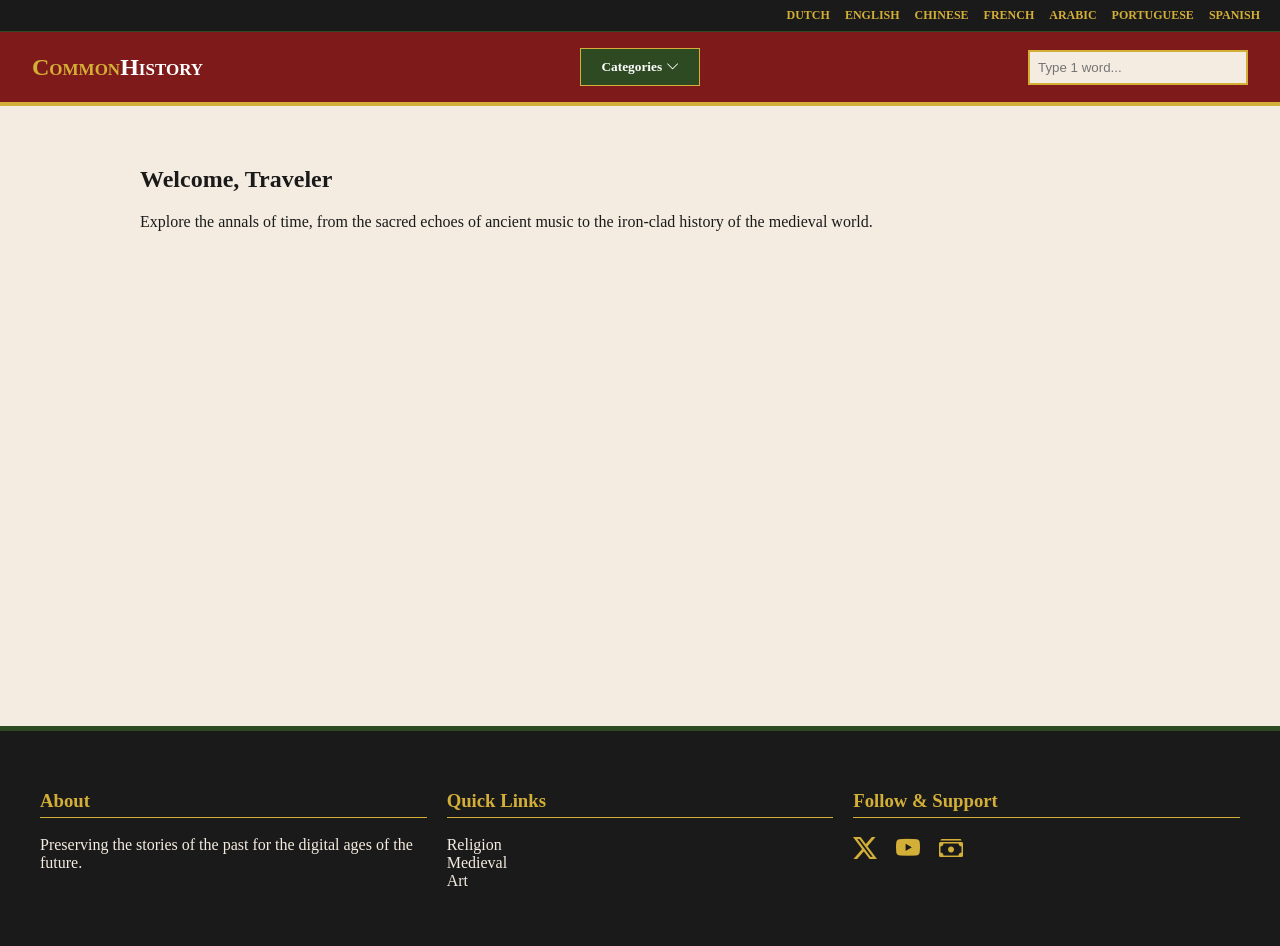
==== index.html @ 195a8ab8 "inital commit (ENG)" ====
<!DOCTYPE html>
<html lang="en">
<head>
    <meta charset="UTF-8">
    <meta name="viewport" content="width=device-width, initial-scale=1.0">
    <title>Common History Wiki</title>
    <link rel="stylesheet" href="styles.css">
    <link rel="stylesheet" href="https://cdn.jsdelivr.net/npm/bootstrap-icons@1.11.3/font/bootstrap-icons.min.css">
</head>
<body>

    <header>
        <nav class="lang-bar">
            <div class="lang-links">
                <a href="https://nl.commonhistory.wiki">Dutch</a>
                <a href="https://us.commonhistory.wiki">English</a>
                <a href="https://chn.commonhistory.wiki">Chinese</a>
                <a href="https://fr.commonhistory.wiki">French</a>
                <a href="https://ar.commonhistory.wiki">Arabic</a>
                <a href="https://br.commonhistory.wiki">Portuguese</a>
                <a href="https://es.commonhistory.wiki">Spanish</a>
            </div>
        </nav>

        <nav class="main-nav">
            <div class="nav-col nav-brand">
                <h1>Common<span>History</span></h1>
            </div>
            
            <div class="nav-col nav-dropdown">
                <button class="dropbtn">Categories <i class="bi bi-chevron-down"></i></button>
                <div class="dropdown-content">
                    <a href="#">Religion</a>
                    <a href="#">Art</a>
                    <a href="#">Medieval</a>
                    <a href="#">Music</a>
                </div>
            </div>

            <div class="nav-col nav-search">
                <input type="text" id="wikiSearch" placeholder="Type 1 word..." onkeyup="executeSearch()">
            </div>
        </nav>
    </header>

    <main>
        <section id="search-results-container" class="hidden">
            <h2>Search Results</h2>
            <div id="results-list"></div>
        </section>

        <section class="hero-content">
            <h2>Welcome, Traveler</h2>
            <p>Explore the annals of time, from the sacred echoes of ancient music to the iron-clad history of the medieval world.</p>
        </section>
    </main>

    <footer>
        <div class="footer-container">
            <div class="footer-col">
                <h3>About</h3>
                <p>Preserving the stories of the past for the digital ages of the future.</p>
            </div>
            <div class="footer-col">
                <h3>Quick Links</h3>
                <ul>
                    <li><a href="#">Religion</a></li>
                    <li><a href="#">Medieval</a></li>
                    <li><a href="#">Art</a></li>
                </ul>
            </div>
            <div class="footer-col">
                <h3>Follow & Support</h3>
                <div class="social-links">
                    <a href="https://twitter.com/penne_not_pasta"><i class="bi bi-twitter-x"></i></a>
                    <a href="https://youtube.com/@pennenotpasta"><i class="bi bi-youtube"></i></a>
                    <a href="https://cash.app/$pennenotpasta"><i class="bi bi-cash-stack"></i></a>
                </div>
            </div>
        </div>
    </footer>

    <script>
        // Mock Article Data
        const articles = [
            { title: "Gothic Architecture", cat: "Art", link: "#" },
            { title: "Gregorian Chants", cat: "Music", link: "#" },
            { title: "The Crusades", cat: "Medieval", link: "#" },
            { title: "Renaissance Painting", cat: "Art", link: "#" },
            { title: "Monastic Life", cat: "Religion", link: "#" }
        ];

        function executeSearch() {
            const input = document.getElementById('wikiSearch').value.toLowerCase();
            const container = document.getElementById('search-results-container');
            const list = document.getElementById('results-list');
            
            if (input.length > 0) {
                container.classList.remove('hidden');
                const filtered = articles.filter(art => 
                    art.title.toLowerCase().includes(input)
                );
                
                list.innerHTML = filtered.length > 0 
                    ? filtered.map(art => `<div class="result-item"><a href="${art.link}">${art.title}</a> <span>(${art.cat})</span></div>`).join('')
                    : `<p>No scrolls found for "${input}"</p>`;
            } else {
                container.classList.add('hidden');
            }
        }
    </script>
</body>
</html>
---- styles.css ----
/* Palette: Green (#2d4a22), Dark Red (#7e1a1a), Gold (#d4af37) */

:root {
    --green: #2d4a22;
    --red: #7e1a1a;
    --gold: #d4af37;
    --parchment: #f4ece1;
    --dark: #1a1a1a;
}

body {
    margin: 0;
    font-family: 'Georgia', serif;
    background-color: var(--parchment);
    color: var(--dark);
}

/* Language Bar */
.lang-bar {
    background-color: var(--dark);
    padding: 8px 20px;
    border-bottom: 1px solid var(--green);
}

.lang-links {
    display: flex;
    justify-content: flex-end; /* Keeps them aligned to the right */
    flex-wrap: wrap;
    gap: 15px;
}

.lang-bar a {
    color: var(--gold);
    text-decoration: none;
    font-size: 0.75rem;
    font-weight: bold;
    text-transform: uppercase;
    transition: color 0.2s;
}

.lang-bar a:hover {
    color: white;
}

/* Navbar */
.main-nav {
    display: grid;
    grid-template-columns: repeat(3, 1fr);
    align-items: center;
    background-color: var(--red);
    border-bottom: 4px solid var(--gold);
    padding: 1rem 2rem;
}

.nav-brand h1 {
    color: var(--gold);
    margin: 0;
    font-variant: small-caps;
}

.nav-brand span { color: white; }

/* Dropdown */
.nav-dropdown { text-align: center; }

.dropbtn {
    background: var(--green);
    color: white;
    padding: 10px 20px;
    border: 1px solid var(--gold);
    cursor: pointer;
    font-family: inherit;
    font-weight: bold;
}

.dropdown-content {
    display: none;
    position: absolute;
    background-color: white;
    min-width: 160px;
    box-shadow: 0px 8px 16px rgba(0,0,0,0.2);
    z-index: 1;
}

.dropdown-content a {
    color: black;
    padding: 12px 16px;
    text-decoration: none;
    display: block;
}

.dropdown-content a:hover { background-color: var(--gold); color: white; }

.nav-dropdown:hover .dropdown-content { display: block; }

/* Search */
.nav-search { text-align: right; }

#wikiSearch {
    padding: 8px;
    border: 2px solid var(--gold);
    background: var(--parchment);
    width: 200px;
}

/* Main Content */
main { padding: 40px; max-width: 1000px; margin: auto; min-height: 60vh; }

.hidden { display: none; }

#search-results-container {
    background: white;
    padding: 20px;
    border-left: 5px solid var(--green);
    margin-bottom: 20px;
}

.result-item { padding: 10px 0; border-bottom: 1px solid #ddd; }

/* Footer */
footer {
    background-color: var(--dark);
    color: var(--parchment);
    padding: 40px 20px;
    border-top: 5px solid var(--green);
}

.footer-container {
    display: grid;
    grid-template-columns: repeat(3, 1fr);
    gap: 20px;
    max-width: 1200px;
    margin: auto;
}

.footer-col h3 { color: var(--gold); border-bottom: 1px solid var(--gold); padding-bottom: 5px; }

.footer-col ul { list-style: none; padding: 0; }

.footer-col a { color: var(--parchment); text-decoration: none; }

.social-links a {
    font-size: 1.5rem;
    margin-right: 15px;
    color: var(--gold);
    transition: 0.3s;
}

.social-links a:hover { color: white; }
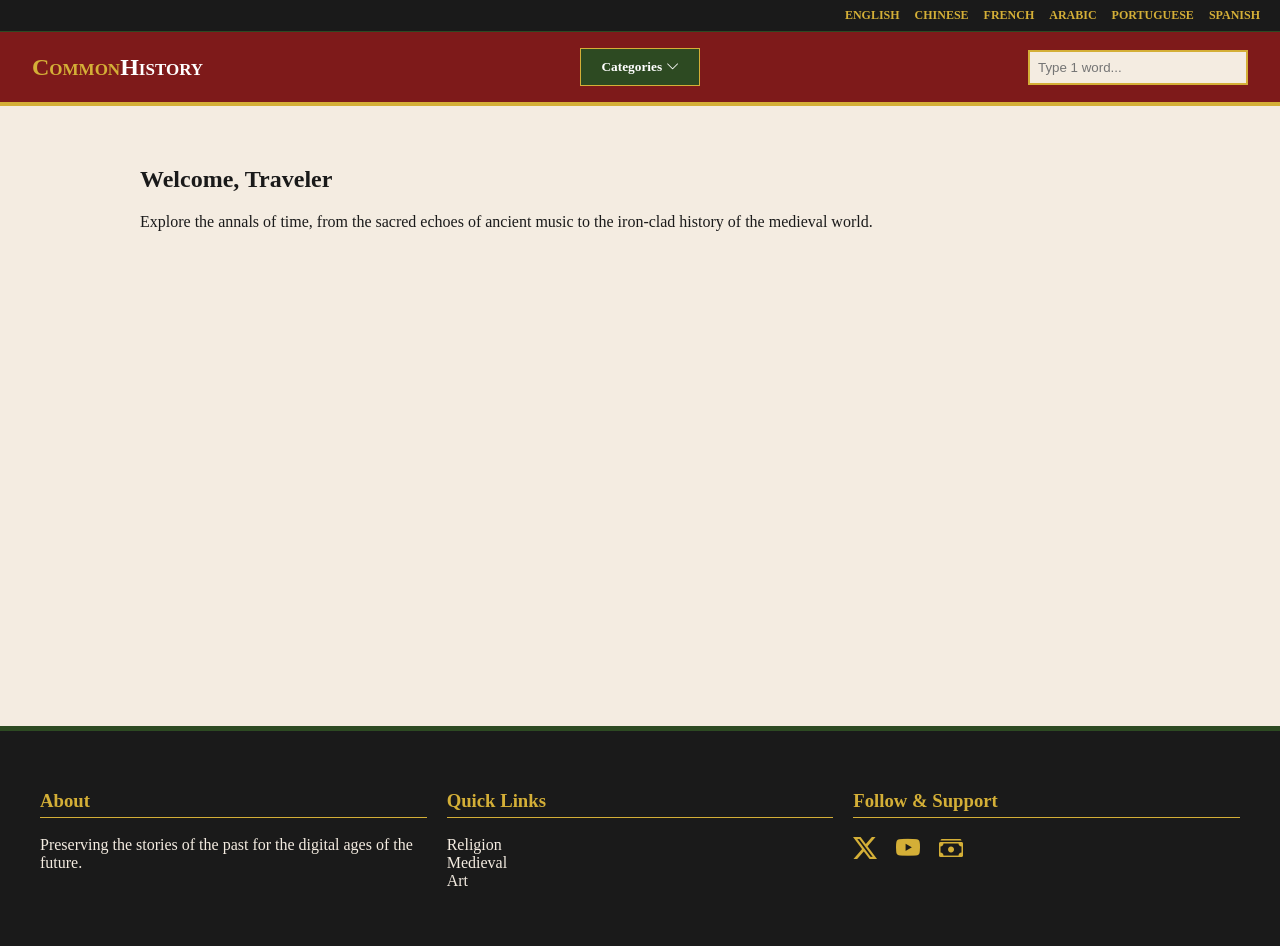
==== commit ff0ef771: "change lang links URL & remove dutch" ====
--- a/index.html
+++ b/index.html
@@ -12,8 +12,7 @@
     <header>
         <nav class="lang-bar">
             <div class="lang-links">
-                <a href="https://nl.commonhistory.wiki">Dutch</a>
-                <a href="https://us.commonhistory.wiki">English</a>
+                <a href="https://commonhistory.wiki">English</a>
                 <a href="https://chn.commonhistory.wiki">Chinese</a>
                 <a href="https://fr.commonhistory.wiki">French</a>
                 <a href="https://ar.commonhistory.wiki">Arabic</a>
@@ -83,11 +82,7 @@
     <script>
         // Mock Article Data
         const articles = [
-            { title: "Gothic Architecture", cat: "Art", link: "#" },
-            { title: "Gregorian Chants", cat: "Music", link: "#" },
-            { title: "The Crusades", cat: "Medieval", link: "#" },
-            { title: "Renaissance Painting", cat: "Art", link: "#" },
-            { title: "Monastic Life", cat: "Religion", link: "#" }
+            { title: "The Concept of Purgatory", cat: "Religion", link: "the-concept-of-purgatory.html" },
         ];
 
         function executeSearch() {
--- a/styles.css
+++ b/styles.css
@@ -146,4 +146,121 @@
     transition: 0.3s;
 }
 
-.social-links a:hover { color: white; }+.social-links a:hover { color: white; }
+
+/* Article Layout */
+.article-container {
+    max-width: 1100px;
+    margin: 20px auto;
+    padding: 20px;
+    background: white;
+    border: 1px solid #ddd;
+    box-shadow: 5px 5px 15px rgba(0,0,0,0.05);
+}
+
+.breadcrumbs {
+    font-size: 0.9rem;
+    color: #666;
+    margin-bottom: 20px;
+}
+
+.breadcrumbs a { color: var(--red); text-decoration: none; }
+
+.article-grid {
+    display: grid;
+    grid-template-columns: 2fr 1fr;
+    gap: 40px;
+}
+
+/* Typography */
+.article-title {
+    font-size: 2.5rem;
+    border-bottom: 3px double var(--gold);
+    color: var(--dark);
+    margin-top: 0;
+}
+
+.section-header {
+    border-bottom: 1px solid var(--gold);
+    color: var(--red);
+    padding-bottom: 5px;
+    margin-top: 30px;
+}
+
+.drop-cap {
+    float: left;
+    font-size: 4rem;
+    line-height: 1;
+    font-weight: bold;
+    color: var(--red);
+    margin-right: 10px;
+    font-family: 'Times New Roman', serif;
+}
+
+/* Quote Box */
+.manuscript-quote {
+    background: #fff9e6;
+    border-left: 5px solid var(--gold);
+    padding: 20px;
+    margin: 20px 0;
+    font-style: italic;
+}
+
+.manuscript-quote cite {
+    display: block;
+    margin-top: 10px;
+    font-weight: bold;
+    color: var(--green);
+}
+
+/* Sidebar / Infobox */
+.wiki-sidebar {
+    background: #fdfdfd;
+}
+
+.infobox {
+    border: 1px solid var(--gold);
+    padding: 10px;
+    background: #fafafa;
+}
+
+.infobox-header {
+    background: var(--green);
+    color: white;
+    text-align: center;
+    padding: 8px;
+    font-weight: bold;
+    text-transform: uppercase;
+}
+
+.infobox-img {
+    text-align: center;
+    padding: 15px;
+    background: #eee;
+    margin: 10px 0;
+    font-size: 0.8rem;
+}
+
+.infobox-table {
+    width: 100%;
+    font-size: 0.9rem;
+    border-collapse: collapse;
+}
+
+.infobox-table th {
+    text-align: left;
+    background: #f0f0f0;
+    padding: 5px;
+    width: 40%;
+}
+
+.infobox-table td {
+    padding: 5px;
+    border-bottom: 1px solid #eee;
+}
+
+/* Responsive */
+@media (max-width: 768px) {
+    .article-grid { grid-template-columns: 1fr; }
+    .wiki-sidebar { order: -1; } /* Infobox appears at top on mobile */
+}
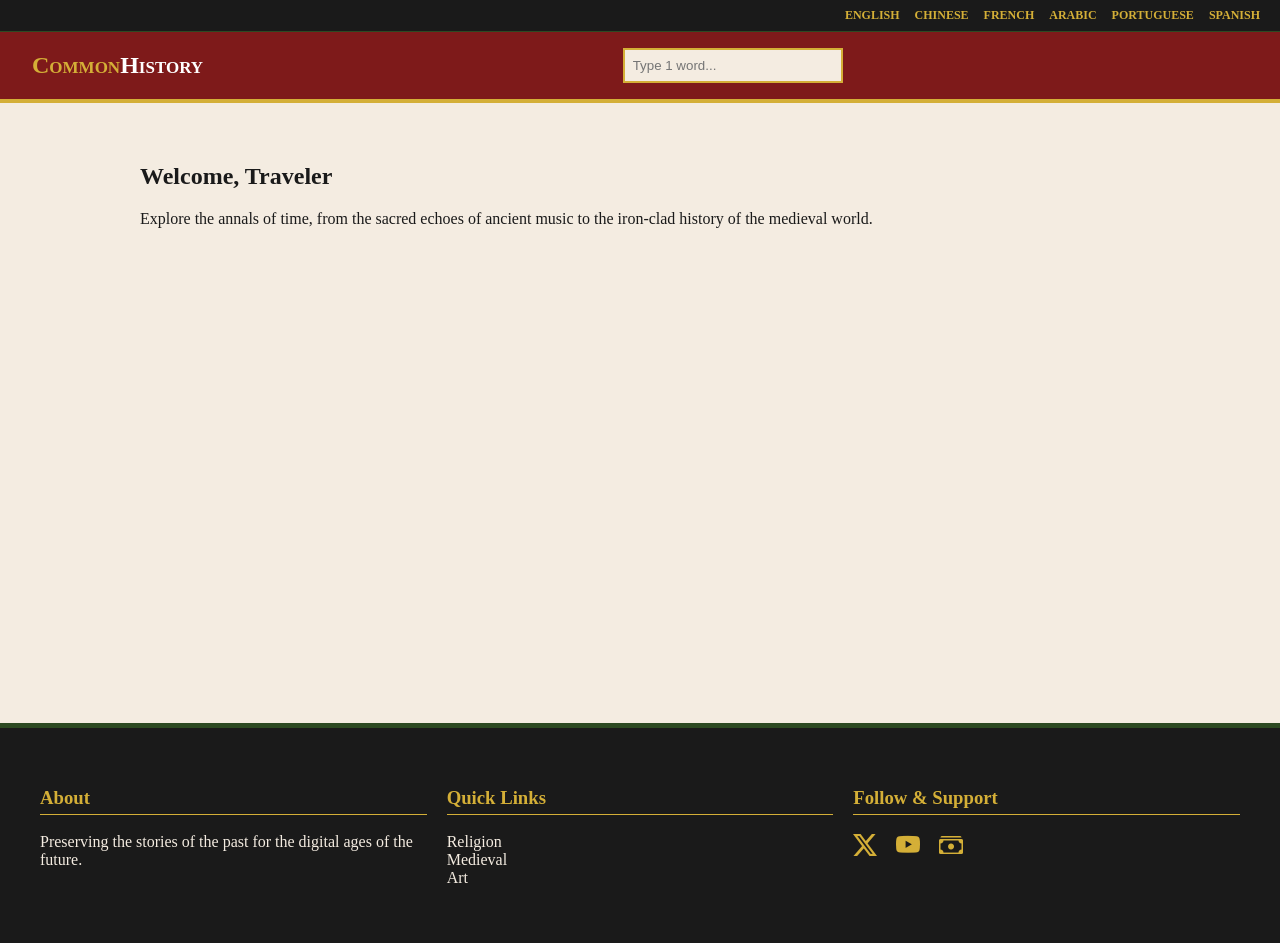
==== commit ce95c934: "remove the dropdown. edit gitignore to include the template.html in source tree." ====
--- a/index.html
+++ b/index.html
@@ -24,16 +24,6 @@
         <nav class="main-nav">
             <div class="nav-col nav-brand">
                 <h1>Common<span>History</span></h1>
-            </div>
-            
-            <div class="nav-col nav-dropdown">
-                <button class="dropbtn">Categories <i class="bi bi-chevron-down"></i></button>
-                <div class="dropdown-content">
-                    <a href="#">Religion</a>
-                    <a href="#">Art</a>
-                    <a href="#">Medieval</a>
-                    <a href="#">Music</a>
-                </div>
             </div>
 
             <div class="nav-col nav-search">
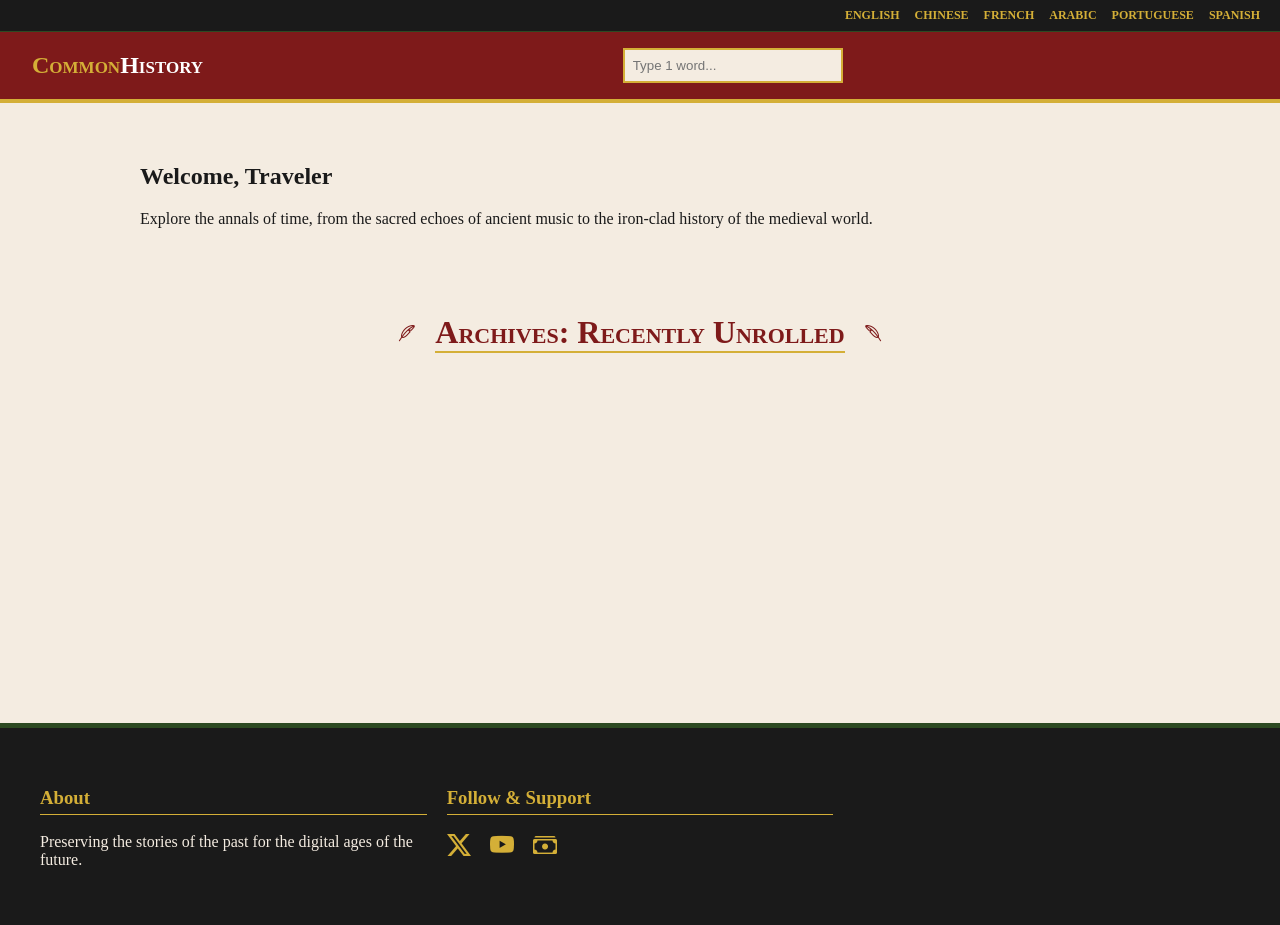
==== commit a5711ad3: "added featured articles. + JS" ====
--- a/index.html
+++ b/index.html
@@ -1,5 +1,6 @@
 <!DOCTYPE html>
 <html lang="en">
+
 <head>
     <meta charset="UTF-8">
     <meta name="viewport" content="width=device-width, initial-scale=1.0">
@@ -7,6 +8,7 @@
     <link rel="stylesheet" href="styles.css">
     <link rel="stylesheet" href="https://cdn.jsdelivr.net/npm/bootstrap-icons@1.11.3/font/bootstrap-icons.min.css">
 </head>
+
 <body>
 
     <header>
@@ -40,7 +42,19 @@
 
         <section class="hero-content">
             <h2>Welcome, Traveler</h2>
-            <p>Explore the annals of time, from the sacred echoes of ancient music to the iron-clad history of the medieval world.</p>
+            <p>Explore the annals of time, from the sacred echoes of ancient music to the iron-clad history of the
+                medieval world.</p>
+        </section>
+        <section class="featured-section">
+            <div class="featured-header">
+                <i class="bi bi-feather"></i>
+                <h2>Archives: Recently Unrolled</h2>
+                <i class="bi bi-feather" style="transform: scaleX(-1);"></i>
+            </div>
+
+            <div id="featured-grid-container" class="featured-grid">
+                
+            </div>
         </section>
     </main>
 
@@ -50,14 +64,7 @@
                 <h3>About</h3>
                 <p>Preserving the stories of the past for the digital ages of the future.</p>
             </div>
-            <div class="footer-col">
-                <h3>Quick Links</h3>
-                <ul>
-                    <li><a href="#">Religion</a></li>
-                    <li><a href="#">Medieval</a></li>
-                    <li><a href="#">Art</a></li>
-                </ul>
-            </div>
+            
             <div class="footer-col">
                 <h3>Follow & Support</h3>
                 <div class="social-links">
@@ -68,7 +75,7 @@
             </div>
         </div>
     </footer>
-
+    <script src="featured.js"></script>
     <script>
         // Mock Article Data
         const articles = [
@@ -79,14 +86,14 @@
             const input = document.getElementById('wikiSearch').value.toLowerCase();
             const container = document.getElementById('search-results-container');
             const list = document.getElementById('results-list');
-            
+
             if (input.length > 0) {
                 container.classList.remove('hidden');
-                const filtered = articles.filter(art => 
+                const filtered = articles.filter(art =>
                     art.title.toLowerCase().includes(input)
                 );
-                
-                list.innerHTML = filtered.length > 0 
+
+                list.innerHTML = filtered.length > 0
                     ? filtered.map(art => `<div class="result-item"><a href="${art.link}">${art.title}</a> <span>(${art.cat})</span></div>`).join('')
                     : `<p>No scrolls found for "${input}"</p>`;
             } else {
--- a/styles.css
+++ b/styles.css
@@ -24,7 +24,8 @@
 
 .lang-links {
     display: flex;
-    justify-content: flex-end; /* Keeps them aligned to the right */
+    justify-content: flex-end;
+    /* Keeps them aligned to the right */
     flex-wrap: wrap;
     gap: 15px;
 }
@@ -58,10 +59,14 @@
     font-variant: small-caps;
 }
 
-.nav-brand span { color: white; }
+.nav-brand span {
+    color: white;
+}
 
 /* Dropdown */
-.nav-dropdown { text-align: center; }
+.nav-dropdown {
+    text-align: center;
+}
 
 .dropbtn {
     background: var(--green);
@@ -78,7 +83,7 @@
     position: absolute;
     background-color: white;
     min-width: 160px;
-    box-shadow: 0px 8px 16px rgba(0,0,0,0.2);
+    box-shadow: 0px 8px 16px rgba(0, 0, 0, 0.2);
     z-index: 1;
 }
 
@@ -89,12 +94,19 @@
     display: block;
 }
 
-.dropdown-content a:hover { background-color: var(--gold); color: white; }
-
-.nav-dropdown:hover .dropdown-content { display: block; }
+.dropdown-content a:hover {
+    background-color: var(--gold);
+    color: white;
+}
+
+.nav-dropdown:hover .dropdown-content {
+    display: block;
+}
 
 /* Search */
-.nav-search { text-align: right; }
+.nav-search {
+    text-align: right;
+}
 
 #wikiSearch {
     padding: 8px;
@@ -104,9 +116,16 @@
 }
 
 /* Main Content */
-main { padding: 40px; max-width: 1000px; margin: auto; min-height: 60vh; }
-
-.hidden { display: none; }
+main {
+    padding: 40px;
+    max-width: 1000px;
+    margin: auto;
+    min-height: 60vh;
+}
+
+.hidden {
+    display: none;
+}
 
 #search-results-container {
     background: white;
@@ -115,7 +134,10 @@
     margin-bottom: 20px;
 }
 
-.result-item { padding: 10px 0; border-bottom: 1px solid #ddd; }
+.result-item {
+    padding: 10px 0;
+    border-bottom: 1px solid #ddd;
+}
 
 /* Footer */
 footer {
@@ -133,11 +155,21 @@
     margin: auto;
 }
 
-.footer-col h3 { color: var(--gold); border-bottom: 1px solid var(--gold); padding-bottom: 5px; }
-
-.footer-col ul { list-style: none; padding: 0; }
-
-.footer-col a { color: var(--parchment); text-decoration: none; }
+.footer-col h3 {
+    color: var(--gold);
+    border-bottom: 1px solid var(--gold);
+    padding-bottom: 5px;
+}
+
+.footer-col ul {
+    list-style: none;
+    padding: 0;
+}
+
+.footer-col a {
+    color: var(--parchment);
+    text-decoration: none;
+}
 
 .social-links a {
     font-size: 1.5rem;
@@ -146,7 +178,9 @@
     transition: 0.3s;
 }
 
-.social-links a:hover { color: white; }
+.social-links a:hover {
+    color: white;
+}
 
 /* Article Layout */
 .article-container {
@@ -155,7 +189,7 @@
     padding: 20px;
     background: white;
     border: 1px solid #ddd;
-    box-shadow: 5px 5px 15px rgba(0,0,0,0.05);
+    box-shadow: 5px 5px 15px rgba(0, 0, 0, 0.05);
 }
 
 .breadcrumbs {
@@ -164,7 +198,10 @@
     margin-bottom: 20px;
 }
 
-.breadcrumbs a { color: var(--red); text-decoration: none; }
+.breadcrumbs a {
+    color: var(--red);
+    text-decoration: none;
+}
 
 .article-grid {
     display: grid;
@@ -261,6 +298,118 @@
 
 /* Responsive */
 @media (max-width: 768px) {
-    .article-grid { grid-template-columns: 1fr; }
-    .wiki-sidebar { order: -1; } /* Infobox appears at top on mobile */
+    .article-grid {
+        grid-template-columns: 1fr;
+    }
+
+    .wiki-sidebar {
+        order: -1;
+    }
+
+    /* Infobox appears at top on mobile */
+}
+
+/* Featured Section Styles */
+.featured-section {
+    margin-top: 40px;
+    padding: 20px;
+}
+
+.featured-header {
+    display: flex;
+    justify-content: center;
+    align-items: center;
+    gap: 20px;
+    margin-bottom: 30px;
+    color: var(--red);
+    font-variant: small-caps;
+}
+
+.featured-header h2 {
+    font-size: 2rem;
+    border-bottom: 2px solid var(--gold);
+}
+
+.featured-grid {
+    display: grid;
+    grid-template-columns: 2fr 1fr;
+    gap: 20px;
+}
+
+/* Main Feature Card */
+.main-feature-card {
+    background: linear-gradient(rgba(45, 74, 34, 0.9), rgba(45, 74, 34, 0.9)),
+        url('https://www.transparenttextures.com/patterns/parchment.png');
+    color: white;
+    padding: 40px;
+    border: 3px solid var(--gold);
+    position: relative;
+    box-shadow: 10px 10px 0px var(--red);
+}
+
+.feature-tag {
+    position: absolute;
+    top: -15px;
+    left: 20px;
+    background: var(--gold);
+    color: var(--dark);
+    padding: 5px 15px;
+    font-weight: bold;
+    font-size: 0.8rem;
+    text-transform: uppercase;
+}
+
+.main-feature-card h3 {
+    font-size: 2.2rem;
+    color: var(--gold);
+    margin-top: 0;
+}
+
+.read-more {
+    display: inline-block;
+    margin-top: 20px;
+    color: var(--gold);
+    text-decoration: none;
+    font-weight: bold;
+    border: 1px solid var(--gold);
+    padding: 10px 20px;
+    transition: 0.3s;
+}
+
+.read-more:hover {
+    background: var(--gold);
+    color: var(--green);
+}
+
+/* Side Mini Cards */
+.side-features {
+    display: flex;
+    flex-direction: column;
+    gap: 20px;
+}
+
+.mini-card {
+    background: white;
+    border: 1px solid #ccc;
+    padding: 20px;
+    border-left: 5px solid var(--red);
+}
+
+.mini-card h4 {
+    margin: 0 0 10px 0;
+    color: var(--red);
+}
+
+.mini-card a {
+    color: var(--green);
+    font-size: 0.9rem;
+    font-weight: bold;
+    text-decoration: none;
+}
+
+/* Mobile Adjustments */
+@media (max-width: 768px) {
+    .featured-grid {
+        grid-template-columns: 1fr;
+    }
 }
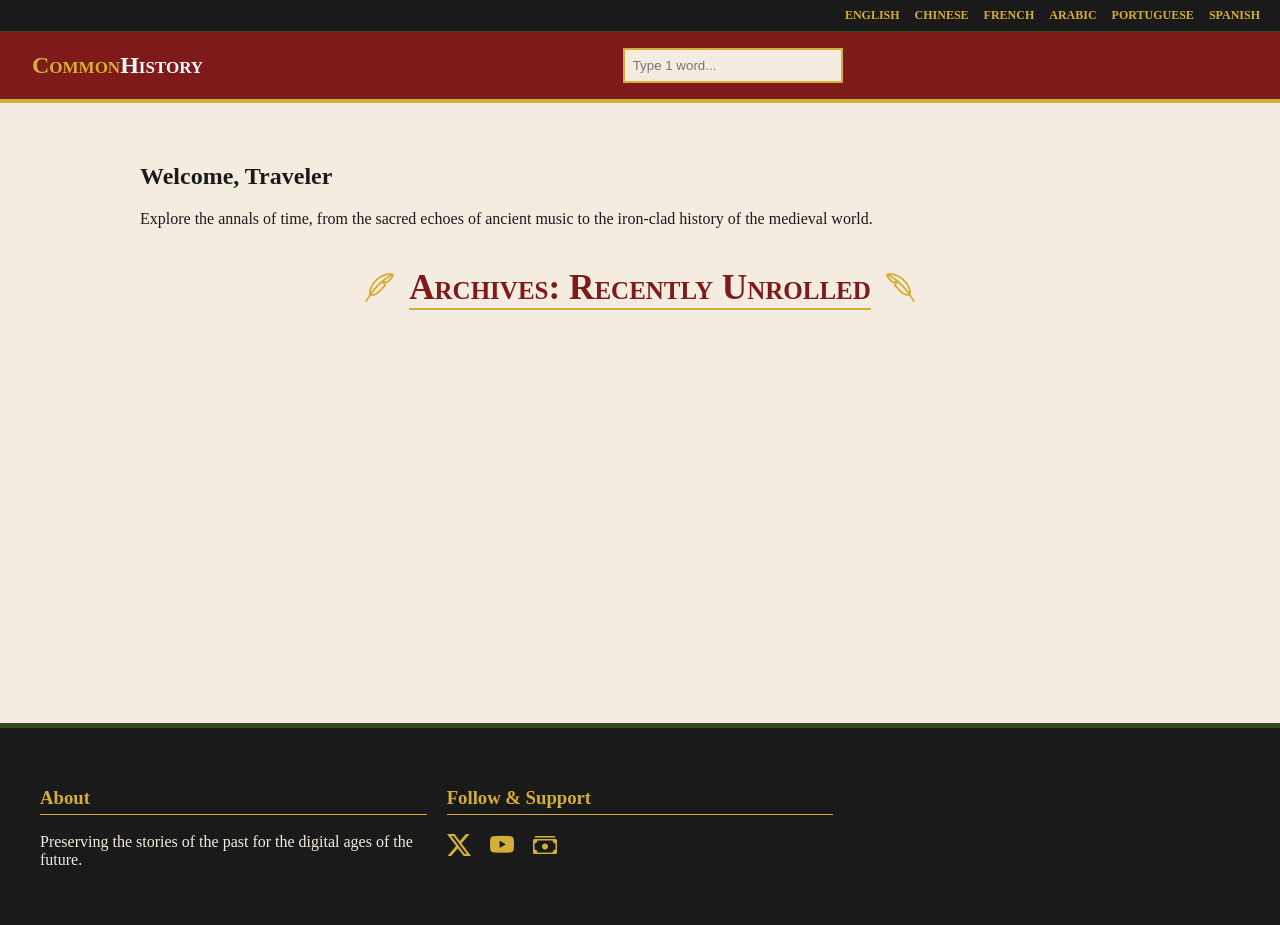
==== commit 52e12e1c: "edit index.html & featured.js" ====
--- a/index.html
+++ b/index.html
@@ -1,105 +1,105 @@
-<!DOCTYPE html>
-<html lang="en">
-
-<head>
-    <meta charset="UTF-8">
-    <meta name="viewport" content="width=device-width, initial-scale=1.0">
-    <title>Common History Wiki</title>
-    <link rel="stylesheet" href="styles.css">
-    <link rel="stylesheet" href="https://cdn.jsdelivr.net/npm/bootstrap-icons@1.11.3/font/bootstrap-icons.min.css">
-</head>
-
-<body>
-
-    <header>
-        <nav class="lang-bar">
-            <div class="lang-links">
-                <a href="https://commonhistory.wiki">English</a>
-                <a href="https://chn.commonhistory.wiki">Chinese</a>
-                <a href="https://fr.commonhistory.wiki">French</a>
-                <a href="https://ar.commonhistory.wiki">Arabic</a>
-                <a href="https://br.commonhistory.wiki">Portuguese</a>
-                <a href="https://es.commonhistory.wiki">Spanish</a>
-            </div>
-        </nav>
-
-        <nav class="main-nav">
-            <div class="nav-col nav-brand">
-                <h1>Common<span>History</span></h1>
-            </div>
-
-            <div class="nav-col nav-search">
-                <input type="text" id="wikiSearch" placeholder="Type 1 word..." onkeyup="executeSearch()">
-            </div>
-        </nav>
-    </header>
-
-    <main>
-        <section id="search-results-container" class="hidden">
-            <h2>Search Results</h2>
-            <div id="results-list"></div>
-        </section>
-
-        <section class="hero-content">
-            <h2>Welcome, Traveler</h2>
-            <p>Explore the annals of time, from the sacred echoes of ancient music to the iron-clad history of the
-                medieval world.</p>
-        </section>
-        <section class="featured-section">
-            <div class="featured-header">
-                <i class="bi bi-feather"></i>
-                <h2>Archives: Recently Unrolled</h2>
-                <i class="bi bi-feather" style="transform: scaleX(-1);"></i>
-            </div>
-
-            <div id="featured-grid-container" class="featured-grid">
-                
-            </div>
-        </section>
-    </main>
-
-    <footer>
-        <div class="footer-container">
-            <div class="footer-col">
-                <h3>About</h3>
-                <p>Preserving the stories of the past for the digital ages of the future.</p>
-            </div>
-            
-            <div class="footer-col">
-                <h3>Follow & Support</h3>
-                <div class="social-links">
-                    <a href="https://twitter.com/penne_not_pasta"><i class="bi bi-twitter-x"></i></a>
-                    <a href="https://youtube.com/@pennenotpasta"><i class="bi bi-youtube"></i></a>
-                    <a href="https://cash.app/$pennenotpasta"><i class="bi bi-cash-stack"></i></a>
-                </div>
-            </div>
-        </div>
-    </footer>
-    <script src="featured.js"></script>
-    <script>
-        // Mock Article Data
-        const articles = [
-            { title: "The Concept of Purgatory", cat: "Religion", link: "the-concept-of-purgatory.html" },
-        ];
-
-        function executeSearch() {
-            const input = document.getElementById('wikiSearch').value.toLowerCase();
-            const container = document.getElementById('search-results-container');
-            const list = document.getElementById('results-list');
-
-            if (input.length > 0) {
-                container.classList.remove('hidden');
-                const filtered = articles.filter(art =>
-                    art.title.toLowerCase().includes(input)
-                );
-
-                list.innerHTML = filtered.length > 0
-                    ? filtered.map(art => `<div class="result-item"><a href="${art.link}">${art.title}</a> <span>(${art.cat})</span></div>`).join('')
-                    : `<p>No scrolls found for "${input}"</p>`;
-            } else {
-                container.classList.add('hidden');
-            }
-        }
-    </script>
-</body>
+<!DOCTYPE html>
+<html lang="en">
+
+<head>
+    <meta charset="UTF-8">
+    <meta name="viewport" content="width=device-width, initial-scale=1.0">
+    <title>Common History Wiki</title>
+    <link rel="stylesheet" href="styles.css">
+    <link rel="stylesheet" href="https://cdn.jsdelivr.net/npm/bootstrap-icons@1.11.3/font/bootstrap-icons.min.css">
+</head>
+
+<body>
+
+    <header>
+        <nav class="lang-bar">
+            <div class="lang-links">
+                <a href="https://commonhistory.wiki">English</a>
+                <a href="https://chn.commonhistory.wiki">Chinese</a>
+                <a href="https://fr.commonhistory.wiki">French</a>
+                <a href="https://ar.commonhistory.wiki">Arabic</a>
+                <a href="https://br.commonhistory.wiki">Portuguese</a>
+                <a href="https://es.commonhistory.wiki">Spanish</a>
+            </div>
+        </nav>
+
+        <nav class="main-nav">
+            <div class="nav-col nav-brand">
+                <h1>Common<span>History</span></h1>
+            </div>
+
+            <div class="nav-col nav-search">
+                <input type="text" id="wikiSearch" placeholder="Type 1 word..." onkeyup="executeSearch()">
+            </div>
+        </nav>
+    </header>
+
+    <main>
+        <section id="search-results-container" class="hidden">
+            <h2>Search Results</h2>
+            <div id="results-list"></div>
+        </section>
+
+        <section class="hero-content">
+            <h2>Welcome, Traveler</h2>
+            <p>Explore the annals of time, from the sacred echoes of ancient music to the iron-clad history of the
+                medieval world.</p>
+        </section>
+        <section class="featured-section">
+            <div class="featured-header">
+                <i class="bi bi-feather"></i>
+                <h2>Archives: Recently Unrolled</h2>
+                <i class="bi bi-feather" style="transform: scaleX(-1);"></i>
+            </div>
+
+            <div id="featured-grid-container" class="featured-grid">
+                
+            </div>
+        </section>
+    </main>
+
+    <footer>
+        <div class="footer-container">
+            <div class="footer-col">
+                <h3>About</h3>
+                <p>Preserving the stories of the past for the digital ages of the future.</p>
+            </div>
+            
+            <div class="footer-col">
+                <h3>Follow & Support</h3>
+                <div class="social-links">
+                    <a href="https://twitter.com/penne_not_pasta"><i class="bi bi-twitter-x"></i></a>
+                    <a href="https://youtube.com/@pennenotpasta"><i class="bi bi-youtube"></i></a>
+                    <a href="https://cash.app/$pennenotpasta"><i class="bi bi-cash-stack"></i></a>
+                </div>
+            </div>
+        </div>
+    </footer>
+    <script src="featured.js"></script>
+    <script>
+        // Mock Article Data
+        const articles = [
+            { title: "The Life of Anne Frank", cat: "Modern", link: "the-life-of-anne-frank.html" },
+        ];
+
+        function executeSearch() {
+            const input = document.getElementById('wikiSearch').value.toLowerCase();
+            const container = document.getElementById('search-results-container');
+            const list = document.getElementById('results-list');
+
+            if (input.length > 0) {
+                container.classList.remove('hidden');
+                const filtered = articles.filter(art =>
+                    art.title.toLowerCase().includes(input)
+                );
+
+                list.innerHTML = filtered.length > 0
+                    ? filtered.map(art => `<div class="result-item"><a href="${art.link}">${art.title}</a> <span>(${art.cat})</span></div>`).join('')
+                    : `<p>No scrolls found for "${input}"</p>`;
+            } else {
+                container.classList.add('hidden');
+            }
+        }
+    </script>
+</body>
 </html>
--- a/styles.css
+++ b/styles.css
@@ -309,107 +309,84 @@
     /* Infobox appears at top on mobile */
 }
 
-/* Featured Section Styles */
+/* FEATURED ARCHIVE STYLES */
+
 .featured-section {
-    margin-top: 40px;
-    padding: 20px;
-}
-
+    margin: 40px auto;
+    max-width: 1200px;
+    padding: 0 20px;
+}
+
+/* Header with Feather Icons */
 .featured-header {
     display: flex;
     justify-content: center;
     align-items: center;
-    gap: 20px;
-    margin-bottom: 30px;
+    gap: 15px;
+    margin-bottom: 40px;
+    text-align: center;
+}
+
+.featured-header h2 {
+    font-family: 'Georgia', serif;
+    font-variant: small-caps;
+    font-size: 2.2rem;
     color: var(--red);
-    font-variant: small-caps;
-}
-
-.featured-header h2 {
-    font-size: 2rem;
-    border-bottom: 2px solid var(--gold);
-}
-
+    border-bottom: 2px double var(--gold);
+    margin: 0;
+}
+
+.featured-header i {
+    color: var(--gold);
+    font-size: 1.8rem;
+}
+
+/* The Grid Container */
 .featured-grid {
     display: grid;
-    grid-template-columns: 2fr 1fr;
-    gap: 20px;
-}
-
-/* Main Feature Card */
+    grid-template-columns: 1.5fr 1fr;
+    gap: 30px;
+    align-items: start;
+}
+
+/* Main Feature Card (Newest) */
 .main-feature-card {
-    background: linear-gradient(rgba(45, 74, 34, 0.9), rgba(45, 74, 34, 0.9)),
-        url('https://www.transparenttextures.com/patterns/parchment.png');
-    color: white;
-    padding: 40px;
-    border: 3px solid var(--gold);
+    background-color: var(--green);
+    background-image: url('https://www.transparenttextures.com/patterns/dark-leather.png'); /* Subtle leather texture */
+    border: 4px solid var(--gold);
+    padding: 50px;
+    color: white;
     position: relative;
-    box-shadow: 10px 10px 0px var(--red);
+    box-shadow: 15px 15px 0px rgba(126, 26, 26, 0.2); /* Red shadow */
+    transition: transform 0.3s ease;
+}
+
+.main-feature-card:hover {
+    transform: translateY(-5px);
 }
 
 .feature-tag {
     position: absolute;
     top: -15px;
-    left: 20px;
-    background: var(--gold);
-    color: var(--dark);
-    padding: 5px 15px;
-    font-weight: bold;
-    font-size: 0.8rem;
+    left: 30px;
+    background: var(--red);
+    color: var(--gold);
+    padding: 5px 20px;
+    font-weight: bold;
+    border: 1px solid var(--gold);
     text-transform: uppercase;
+    letter-spacing: 1px;
+    box-shadow: 3px 3px 0px var(--dark);
 }
 
 .main-feature-card h3 {
-    font-size: 2.2rem;
-    color: var(--gold);
+    font-size: 2.5rem;
     margin-top: 0;
-}
-
-.read-more {
-    display: inline-block;
-    margin-top: 20px;
-    color: var(--gold);
-    text-decoration: none;
-    font-weight: bold;
-    border: 1px solid var(--gold);
-    padding: 10px 20px;
-    transition: 0.3s;
-}
-
-.read-more:hover {
-    background: var(--gold);
-    color: var(--green);
-}
-
-/* Side Mini Cards */
-.side-features {
-    display: flex;
-    flex-direction: column;
-    gap: 20px;
-}
-
-.mini-card {
-    background: white;
-    border: 1px solid #ccc;
-    padding: 20px;
-    border-left: 5px solid var(--red);
-}
-
-.mini-card h4 {
-    margin: 0 0 10px 0;
-    color: var(--red);
-}
-
-.mini-card a {
-    color: var(--green);
-    font-size: 0.9rem;
-    font-weight: bold;
-    text-decoration: none;
-}
-
-/* Mobile Adjustments */
-@media (max-width: 768px) {
-    .featured-grid {
-        grid-template-columns: 1fr;
-    }
+    color: var(--gold);
+    text-shadow: 2px 2px 4px rgba(0,0,0,0.5);
+}
+
+.main-feature-card p {
+    font-size: 1.1rem;
+    line-height: 1;
 }
